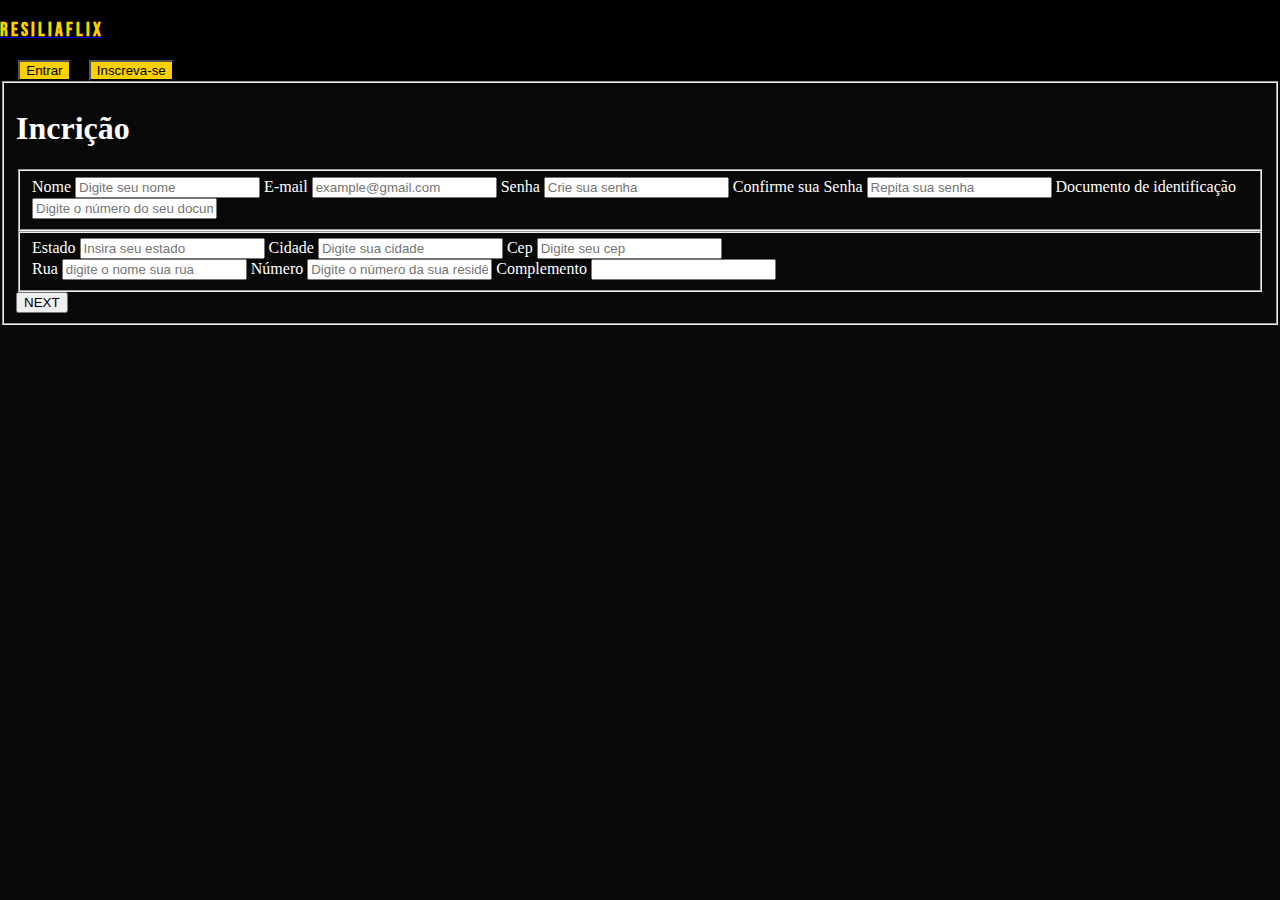
==== html/cadastro.html @ 2b7dd3bf "implementação do html da pagina" ====
<!DOCTYPE html>
<html lang="pt-br">

<head>
    <link rel="stylesheet" href="../css/style.css">
    <meta charset="UTF-8">
    <meta http-equiv="X-UA-Compatible" content="IE=edge">
    <meta name="viewport" content="width=device-width, initial-scale=1.0">
    <title>Cadastro ResiliaFlix</title>
</head>

<body>


    <header id="header">
        <!--Navbar e nav-links do cabeçalho-->
        <nav class="navbar fixed-top" id="header-nav">

            <div class="container-fluid" id="header-container">

                <div id="nav-texto">

                    <a class="navbar-brand" href="#">
                        <h3 id="nav-title">R e s i l i a f l i x</h3>
                    </a>
                </div>

                <div id="nav-buttons">
                    <button type="button" class="btn btn-outline-warning" id="entrar">Entrar</button>
                    <button type="button" class="btn btn-outline-warning" id="inscrever">Inscreva-se</button>
                </div>

            </div>
        </nav>

    </header>

    <main>
        <!-- fieldset conteiner geral do forms-->
        <fieldset class="conteiner-form">
            <div class="class-titulo">
                <h1 class="titulo">Incrição</h1>
            </div>
            <form class="form-cadastro" id="id-form-cadastro">
                <!-- fieldset  que agrupa os inputs  de dados pessoais do usuário-->
                <fieldset class="fieldset-user-data">

                    <label for="id-name">Nome</label>
                    <input type="text" class="user-data" id="id-name" name="userName" placeholder="Digite seu nome"
                        required>

                    <label for="id-email">E-mail</label>
                    <input type="email" class="user-data" id="id-email" name="user-email"
                        placeholder="example@gmail.com" required>

                    <label for="id-password">Senha</label>
                    <input type="password" class="user-data" id="id-password" placeholder="Crie sua senha" required>

                    <label for="id-chekPassword">Confirme sua Senha</label>
                    <input type="password" class="user-data" id="id-chekPassword" placeholder="Repita sua senha"
                        required>

                    <label for="id-document">Documento de identificação</label>
                    <input type="text" class="user-data" id="id-document" placeholder="Digite o número do seu documento"
                        required>
                </fieldset>
                <!-- Fieldset para agrupar os dados de endereço do usuario -->
                <fieldset class="fieldset-endereco">
                    <!-- Div1 para dividir os campos em colunas no css -->
                    <div class="linha1">

                        <label for="id-estado">Estado</label>
                        <input type="text" class="user-endereco" id="id-estado" placeholder="Insira seu estado">


                        <label for="id-cidade">Cidade</label>
                        <input type="text" class="user-endereco" id="id-cidade" placeholder="Digite sua cidade">

                        <label for="id-cep">Cep</label>
                        <input type="text" class="user-endereco" id="id-cep" placeholder="Digite seu cep" required>

                    </div>
                    <!-- Div1 para dividir os campos em colunas no css -->
                    <div class="linha2">
                        <label for="id-rua">Rua</label>
                        <input type="text" class="user-endereco" id="id-rua" placeholder="digite o nome sua rua">

                        <label for="id-number">Número</label>
                        <input type="text" class="user-endereco" id="id-number"
                            placeholder="Digite o número da sua residência">

                        <label for="id-complemento">Complemento</label>
                        <input type="text" class="user-endereco" id="id-complemento">
                    </div>

                </fieldset>
                <div class="conteiner-btn">
                    <input class="btn-submit" id="id-submit" type="submit" value="NEXT">
                </div>
            </form>
        </fieldset>
    </main>
    <footer class="rodape">
        <br><br><br><br>

    </footer>
</body>

</html>
---- css/style.css ----
@import url('https://fonts.googleapis.com/css2?family=Bebas+Neue&display=swap');
body,html{
    color:white;
    background-color: rgb(8, 8, 8);
    height: 100%;
    width: 100%;
    padding: 0px;
    margin: 0px;
    border: 0px;
    scroll-behavior: smooth;
}
/* Estilização de cabeçalho e navBar */
h5{
    text-align: center;
    color: black;
}
header{
    height:fit-content;
}
#header-nav {
    width: 100%;
    background-color: black;
}
#nav-title{
    color:rgb(250, 208, 0);
    font-family: 'Bebas Neue', cursive;
    align-self: center;
}
#nav-texto{
    display: flex;
    padding-bottom: 0;
}
#nav-buttons{
    width: 15%;
    display: flex;
    justify-content: space-evenly;
}

.btn{
    color: black;
    background-color: rgb(250, 208, 0);
    border-radius: 0;
}
/* Estilização de descrição do corpo */
#main{
    height: 95%;
    background-image: url(../img/darkbg.png);
    background-repeat: no-repeat;
    background-size: cover;
}

.texto-main {
    height: 100%;
    background-image: url(../img/darkbg.png);
    background-repeat: no-repeat;
    background-size: cover;
    display: flex;
    justify-content: center;
    align-items: center;
}
.main-container{
    height: 100%;
    display:flex;
    justify-content: center;
    align-items: center;
}
.texto-corpo{
    width: 40%;
    border-bottom: 10px;
    border-color: gray;
}
.img-corpo{
    width: 40%;
    display: flex;
    justify-content: space-around;
}
strong{
    color: rgb(250, 208, 0);
}
.container-cards{
    display: flex;
    justify-content: space-evenly;
    
}
.card{
    border-color: gray;
    border-radius: 0;
    width: 30%;
}
.card-text{
    color: black;
    text-align: justify;
}

#perguntas{
    display: flex;
    width: 100%;
    align-items: center;
    flex-direction: column;
    justify-content: center;
    padding-top: 15%;
}
.accordion-item{
    width: 70%;
    color: black;
}
.rodape{
    height: 10%;
    display: flex;
    justify-content: space-around;
    align-items: center;
}
#contato{
    color: rgb(250, 208, 0);
    font-size: 20px;
    text-decoration: none;
    font-family: 'Bebas Neue', cursive;
    text-align: center;
    transition: 1s;
}
#contato:hover{
    transform: scale(1.2);
    transition: 1s;
}
@media (max-width:900px) {
    body{
    height: 100%;
    width: 100%;
    padding: 0px;
    margin: 0px;
    border: 0px;
    }
    
    #header-nav{
        flex-direction: column;
        position: static;
    }
    #header-container{
        flex-direction: column;
    }
    #nav-container{
        flex-direction: column;
    }
    #nav-buttons{
        flex-direction: column;
        width: 80%;
    }

    .main{
        width: 100%;
    }
    .container-cards{
        flex-direction: column;
        align-items: center;
        justify-content: space-between;
    }
    .cards{
        width: 100%;
    }
    .main-container{

        flex-direction: column;
        
    }
    .texto-corpo {
        width: 80%;
        text-align: center;
    }
}
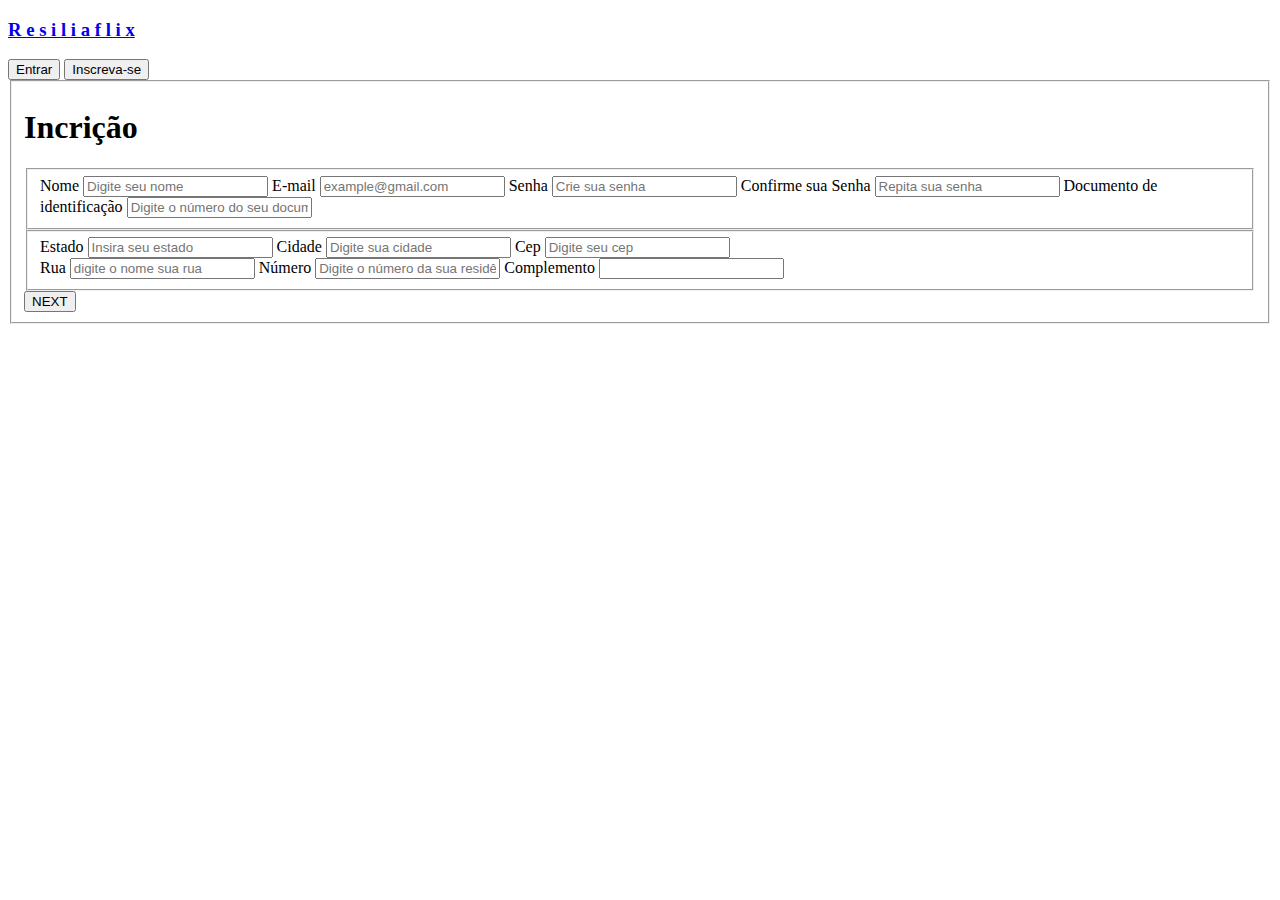
==== commit 433108db: "teste: testando pull" ====
--- a/html/cadastro.html
+++ b/html/cadastro.html
@@ -2,7 +2,7 @@
 <html lang="pt-br">
 
 <head>
-    <link rel="stylesheet" href="../css/style.css">
+    <link rel="stylesheet" href="./cadastro.html">
     <meta charset="UTF-8">
     <meta http-equiv="X-UA-Compatible" content="IE=edge">
     <meta name="viewport" content="width=device-width, initial-scale=1.0">
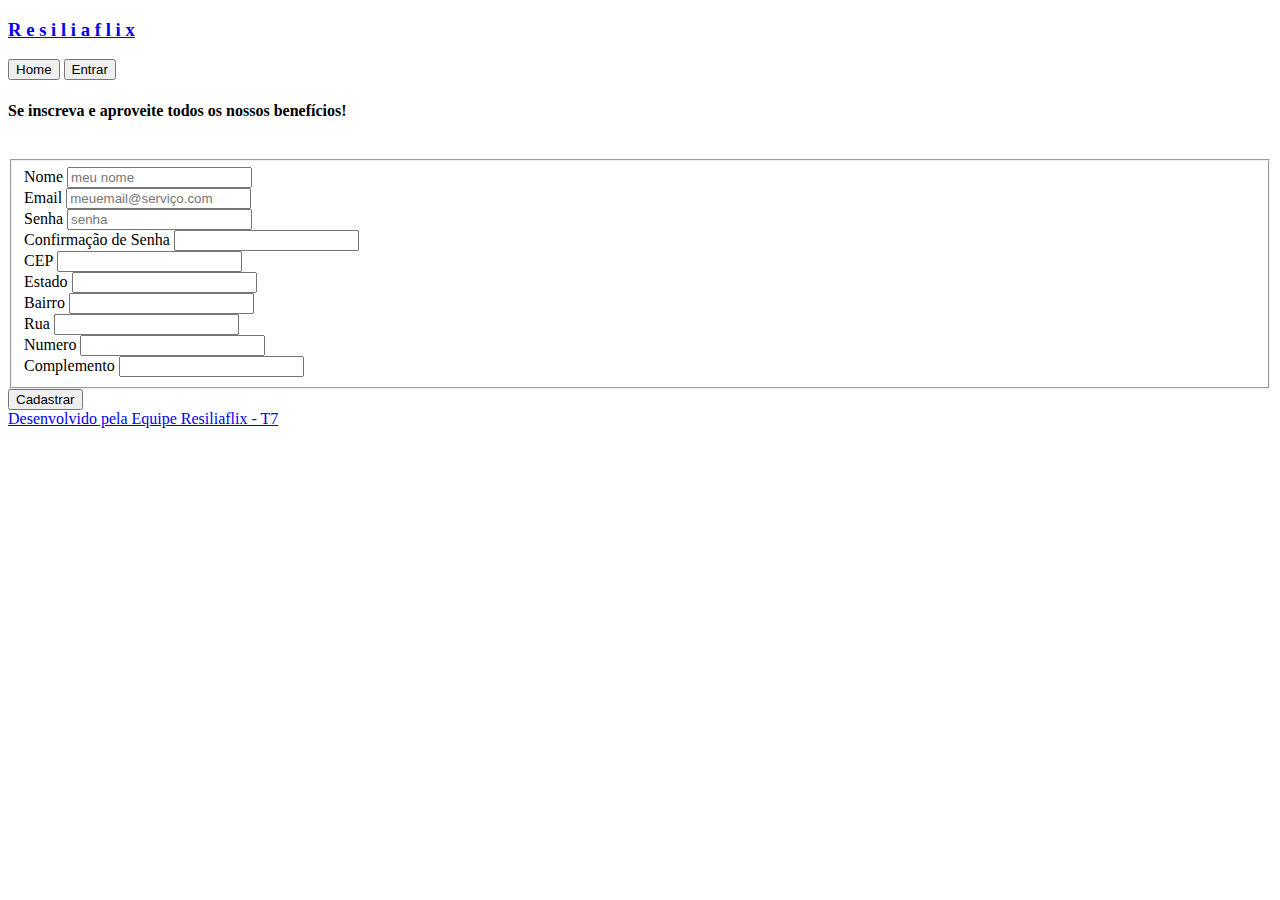
==== commit 3f761453: "alteração do html" ====
--- a/html/cadastro.html
+++ b/html/cadastro.html
@@ -2,108 +2,130 @@
 <html lang="pt-br">
 
 <head>
-    <link rel="stylesheet" href="./cadastro.html">
-    <meta charset="UTF-8">
-    <meta http-equiv="X-UA-Compatible" content="IE=edge">
-    <meta name="viewport" content="width=device-width, initial-scale=1.0">
-    <title>Cadastro ResiliaFlix</title>
+    <meta charset="UTF-8" />
+    <meta http-equiv="X-UA-Compatible" content="IE=edge" />
+    <meta name="viewport" content="width=device-width, initial-scale=1.0" />
 </head>
 
 <body>
 
-
+    <!-- cabeçalho e navBar -->
     <header id="header">
         <!--Navbar e nav-links do cabeçalho-->
         <nav class="navbar fixed-top" id="header-nav">
-
             <div class="container-fluid" id="header-container">
-
                 <div id="nav-texto">
-
-                    <a class="navbar-brand" href="#">
+                    <a class="navbar-brand" href="../index.html">
                         <h3 id="nav-title">R e s i l i a f l i x</h3>
                     </a>
                 </div>
+                <div id="nav-buttons">
 
-                <div id="nav-buttons">
-                    <button type="button" class="btn btn-outline-warning" id="entrar">Entrar</button>
-                    <button type="button" class="btn btn-outline-warning" id="inscrever">Inscreva-se</button>
+                    <button type="button" class="btn btn-outline-warning" id="entrar">
+                        Home
+                    </button>
+
+                    <button type="button" class="btn btn-outline-warning" id="inscrever">
+                        Entrar
+                    </button>
                 </div>
-
             </div>
         </nav>
+    </header>
+    <!-- corpo e fieldset -->
+    <main id="main">
 
-    </header>
+        <div class="main-container">
 
-    <main>
-        <!-- fieldset conteiner geral do forms-->
-        <fieldset class="conteiner-form">
-            <div class="class-titulo">
-                <h1 class="titulo">Incrição</h1>
-            </div>
-            <form class="form-cadastro" id="id-form-cadastro">
-                <!-- fieldset  que agrupa os inputs  de dados pessoais do usuário-->
-                <fieldset class="fieldset-user-data">
+            <form id="fieldset">
+                <div id="titulo-field">
+                    <h4>Se inscreva e aproveite todos os nossos <strong>benefícios!</strong></h4><br>
+                </div>
+                <fieldset id="login">
 
-                    <label for="id-name">Nome</label>
-                    <input type="text" class="user-data" id="id-name" name="userName" placeholder="Digite seu nome"
-                        required>
+                    <div class="form-group">
+                        <label for="exampleInputEmail1">Nome</label>
+                        <input type="text" class="form-control" id="exampleInputName" aria-describedby="emailHelp"
+                            placeholder="meu nome" required>
 
-                    <label for="id-email">E-mail</label>
-                    <input type="email" class="user-data" id="id-email" name="user-email"
-                        placeholder="example@gmail.com" required>
+                    </div>
 
-                    <label for="id-password">Senha</label>
-                    <input type="password" class="user-data" id="id-password" placeholder="Crie sua senha" required>
+                    <div class="form-group">
+                        <label for="exampleInputEmail1">Email</label>
+                        <input type="email" class="form-control" id="exampleInputEmail1" aria-describedby="emailHelp"
+                            placeholder="meuemail@serviço.com" required>
 
-                    <label for="id-chekPassword">Confirme sua Senha</label>
-                    <input type="password" class="user-data" id="id-chekPassword" placeholder="Repita sua senha"
-                        required>
+                    </div>
+                    <div class="form-group">
+                        <label for="exampleInputPassword1">Senha</label>
+                        <input type="password" class="form-control" id="inputPassword1" placeholder="senha" required>
+                    </div>
 
-                    <label for="id-document">Documento de identificação</label>
-                    <input type="text" class="user-data" id="id-document" placeholder="Digite o número do seu documento"
-                        required>
-                </fieldset>
-                <!-- Fieldset para agrupar os dados de endereço do usuario -->
-                <fieldset class="fieldset-endereco">
-                    <!-- Div1 para dividir os campos em colunas no css -->
-                    <div class="linha1">
+                    <div class="form-group">
+                        <label for="inputPassword2">Confirmação de Senha</label>
+                        <input type="password" class="form-control" id="inputPassword2" required>
 
-                        <label for="id-estado">Estado</label>
-                        <input type="text" class="user-endereco" id="id-estado" placeholder="Insira seu estado">
+                    </div>
 
 
-                        <label for="id-cidade">Cidade</label>
-                        <input type="text" class="user-endereco" id="id-cidade" placeholder="Digite sua cidade">
-
-                        <label for="id-cep">Cep</label>
-                        <input type="text" class="user-endereco" id="id-cep" placeholder="Digite seu cep" required>
+                    <div class="form-group">
+                        <label for="meuCep">CEP</label>
+                        <input type="number" class="form-control" id="meuCep" required>
 
                     </div>
-                    <!-- Div1 para dividir os campos em colunas no css -->
-                    <div class="linha2">
-                        <label for="id-rua">Rua</label>
-                        <input type="text" class="user-endereco" id="id-rua" placeholder="digite o nome sua rua">
 
-                        <label for="id-number">Número</label>
-                        <input type="text" class="user-endereco" id="id-number"
-                            placeholder="Digite o número da sua residência">
+                    <div class="form-group">
+                        <label for="estado">Estado</label>
+                        <input type="text" class="form-control" id="estado" readonly>
 
-                        <label for="id-complemento">Complemento</label>
-                        <input type="text" class="user-endereco" id="id-complemento">
                     </div>
 
+
+                    <div class="form-group">
+                        <label for="bairro">Bairro</label>
+                        <input type="text" class="form-control" id="bairro" readonly>
+
+                    </div>
+
+                    <div class="form-group">
+                        <label for="rua">Rua</label>
+                        <input type="text" class="form-control" id="rua" readonly>
+
+                    </div>
+
+                    <div class="form-group">
+                        <label for="numero">Numero</label>
+                        <input type="text" class="form-control" id="numero">
+
+                    </div>
+
+                    <div class="form-group">
+                        <label for="complemento">Complemento</label>
+                        <input type="text" class="form-control" id="numero">
+
+                    </div>
+
+
+
                 </fieldset>
-                <div class="conteiner-btn">
-                    <input class="btn-submit" id="id-submit" type="submit" value="NEXT">
-                </div>
+                <button type="submit" class="btn btn-outline-warning">Cadastrar</button>
+
             </form>
-        </fieldset>
+
+        </div>
+
     </main>
     <footer class="rodape">
-        <br><br><br><br>
+        <a id="contato" href="#">Desenvolvido pela Equipe Resiliaflix - T7</a>
+    </footer>
 
-    </footer>
+    <script src="https://cdn.jsdelivr.net/npm/@popperjs/core@2.9.3/dist/umd/popper.min.js"
+        integrity="sha384-W8fXfP3gkOKtndU4JGtKDvXbO53Wy8SZCQHczT5FMiiqmQfUpWbYdTil/SxwZgAN"
+        crossorigin="anonymous"></script>
+    <script src="https://cdn.jsdelivr.net/npm/bootstrap@5.1.1/dist/js/bootstrap.min.js"
+        integrity="sha384-skAcpIdS7UcVUC05LJ9Dxay8AXcDYfBJqt1CJ85S/CFujBsIzCIv+l9liuYLaMQ/"
+        crossorigin="anonymous"></script>
+    <script src="../js/login.js"></script>
 </body>
 
 </html>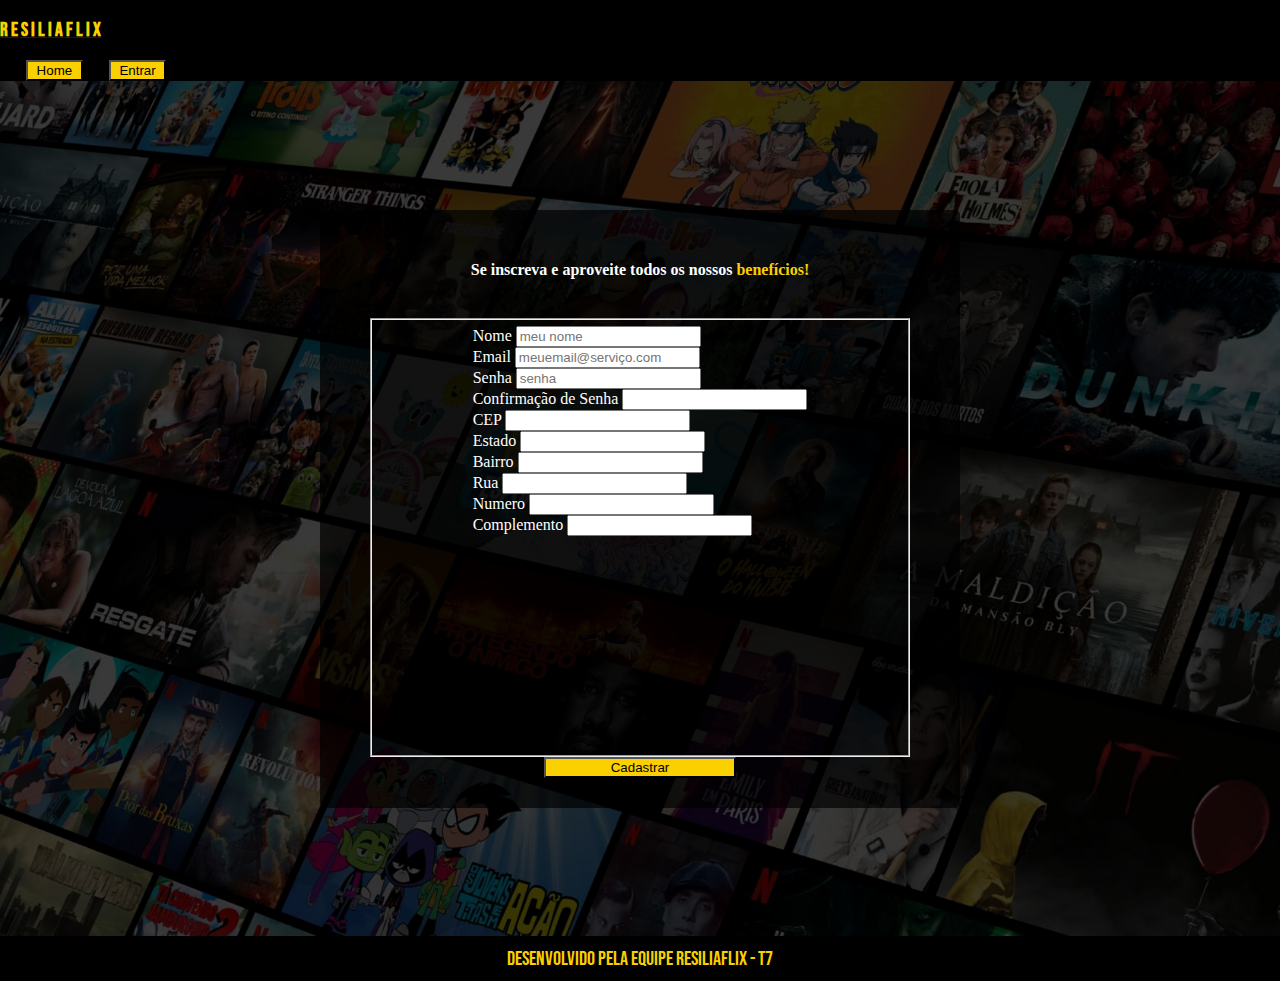
==== commit 2e344260: "alterações gerais no html e css e links" ====
--- a/html/cadastro.html
+++ b/html/cadastro.html
@@ -5,6 +5,11 @@
     <meta charset="UTF-8" />
     <meta http-equiv="X-UA-Compatible" content="IE=edge" />
     <meta name="viewport" content="width=device-width, initial-scale=1.0" />
+    <link href="https://cdn.jsdelivr.net/npm/bootstrap@5.1.1/dist/css/bootstrap.min.css" rel="stylesheet"
+    integrity="sha384-F3w7mX95PdgyTmZZMECAngseQB83DfGTowi0iMjiWaeVhAn4FJkqJByhZMI3AhiU" crossorigin="anonymous" />
+    <link rel="stylesheet" href="../css/style.css" />
+    <link rel="stylesheet" href="../css/cadastro.css" />
+
 </head>
 
 <body>
--- a/css/style.css
+++ b/css/style.css
@@ -0,0 +1,169 @@
+@import url('https://fonts.googleapis.com/css2?family=Bebas+Neue&display=swap');
+body,html{
+    color:white;
+    background-color: rgb(8, 8, 8);
+    height: 100%;
+    width: 100%;
+    padding: 0px;
+    margin: 0px;
+    border: 0px;
+    scroll-behavior: smooth;
+}
+/* Estilização de cabeçalho e navBar */
+h5{
+    text-align: center;
+    color: black;
+}
+header{
+    height:fit-content;
+}
+#header-nav {
+    width: 100%;
+    background-color: black;
+}
+#nav-title{
+    color:rgb(250, 208, 0);
+    font-family: 'Bebas Neue', cursive;
+    align-self: center;
+}
+#nav-texto{
+    display: flex;
+    padding-bottom: 0;
+}
+#nav-buttons{
+    width: 15%;
+    display: flex;
+    justify-content: space-evenly;
+}
+
+.btn{
+    color: black;
+    background-color: rgb(250, 208, 0);
+    border-radius: 0;
+}
+/* Estilização de descrição do corpo */
+#main{
+    height: 95%;
+    background-image: url(../img/darkbg.png);
+    background-repeat: no-repeat;
+    background-size: cover;
+}
+
+.texto-main {
+    height: 100%;
+    background-image: url(../img/darkbg.png);
+    background-repeat: no-repeat;
+    background-size: cover;
+    display: flex;
+    justify-content: center;
+    align-items: center;
+}
+.main-container{
+    height: 100%;
+    display:flex;
+    justify-content: center;
+    align-items: center;
+}
+.texto-corpo{
+    width: 40%;
+    border-bottom: 10px;
+    border-color: gray;
+}
+.img-corpo{
+    width: 40%;
+    display: flex;
+    justify-content: space-around;
+}
+strong{
+    color: rgb(250, 208, 0);
+}
+.container-cards{
+    display: flex;
+    justify-content: space-evenly;
+    
+}
+.card{
+    border-color: gray;
+    border-radius: 0;
+    width: 30%;
+}
+.card-text{
+    color: black;
+    text-align: justify;
+}
+
+#perguntas{
+    display: flex;
+    width: 100%;
+    align-items: center;
+    flex-direction: column;
+    justify-content: center;
+    padding-top: 15%;
+}
+.accordion-item{
+    width: 70%;
+    color: black;
+}
+.rodape{
+    height: 10%;
+    display: flex;
+    justify-content: space-around;
+    align-items: center;
+}
+#contato{
+    color: rgb(250, 208, 0);
+    font-size: 20px;
+    text-decoration: none;
+    font-family: 'Bebas Neue', cursive;
+    text-align: center;
+    transition: 1s;
+}
+#contato:hover{
+    transform: scale(1.2);
+    transition: 1s;
+}
+@media (max-width:900px) {
+    body{
+    height: 100%;
+    width: 100%;
+    padding: 0px;
+    margin: 0px;
+    border: 0px;
+    }
+    
+    #header-nav{
+        flex-direction: column;
+        position: static;
+    }
+    #header-container{
+        flex-direction: column;
+    }
+    #nav-container{
+        flex-direction: column;
+    }
+    #nav-buttons{
+        flex-direction: column;
+        width: 80%;
+    }
+
+    .main{
+        width: 100%;
+    }
+    .container-cards{
+        flex-direction: column;
+        align-items: center;
+        justify-content: space-between;
+    }
+    .cards{
+        width: 100%;
+    }
+    .main-container{
+
+        flex-direction: column;
+        
+    }
+    .texto-corpo {
+        width: 80%;
+        text-align: center;
+    }
+}
--- a/css/cadastro.css
+++ b/css/cadastro.css
@@ -0,0 +1,85 @@
+@import url('https://fonts.googleapis.com/css2?family=Bebas+Neue&display=swap');
+body,html{
+    color:white;
+    background-color: rgb(8, 8, 8);
+    height: 100%;
+    width: 100%;
+    padding: 0px;
+    margin: 0px;
+    border: 0px;
+}
+.main{
+    height: 90%;
+}
+
+#fieldset{
+    display: flex;
+    align-items: center;
+    flex-direction: column;
+    flex-wrap: wrap;
+    justify-content: center;
+    height: 70%;
+    width: 50%;
+    background-color: rgba(0, 0, 0, 0.685);
+    border-radius: 5px;
+}
+#login{
+    height: 70%; width: 80%;
+    display: flex;
+    flex-wrap: wrap;
+    flex-direction: column;
+    align-content: space-evenly;
+    
+}
+.btn{
+    width: 30%;
+}
+
+.rodape{
+    height: 5%;
+    display: flex;
+    justify-content: space-around;
+    align-items: center;
+    background-color: black;
+}
+#contato{
+    color: rgb(250, 208, 0);
+    font-size: 20px;
+    text-decoration: none;
+    font-family: 'Bebas Neue', cursive;
+    text-align: center;
+    transition: 1s;
+}
+#contato:hover{
+    transform: scale(1.2);
+    transition: 1s;
+}
+
+@media (max-width:900px) {
+    body{
+    height: 100%;
+    width: 100%;
+    padding: 0px;
+    margin: 0px;
+    border: 0px;
+    }
+    
+    #header-nav{
+        flex-direction: column;
+        position: static;
+    }
+    #header-container{
+        flex-direction: column;
+    }
+    #nav-container{
+        flex-direction: column;
+    }
+    #nav-buttons{
+        display: flex;
+        flex-direction: column;
+        width: 80%;
+    }
+    #fieldset{
+        width: 90%;
+    }    
+}